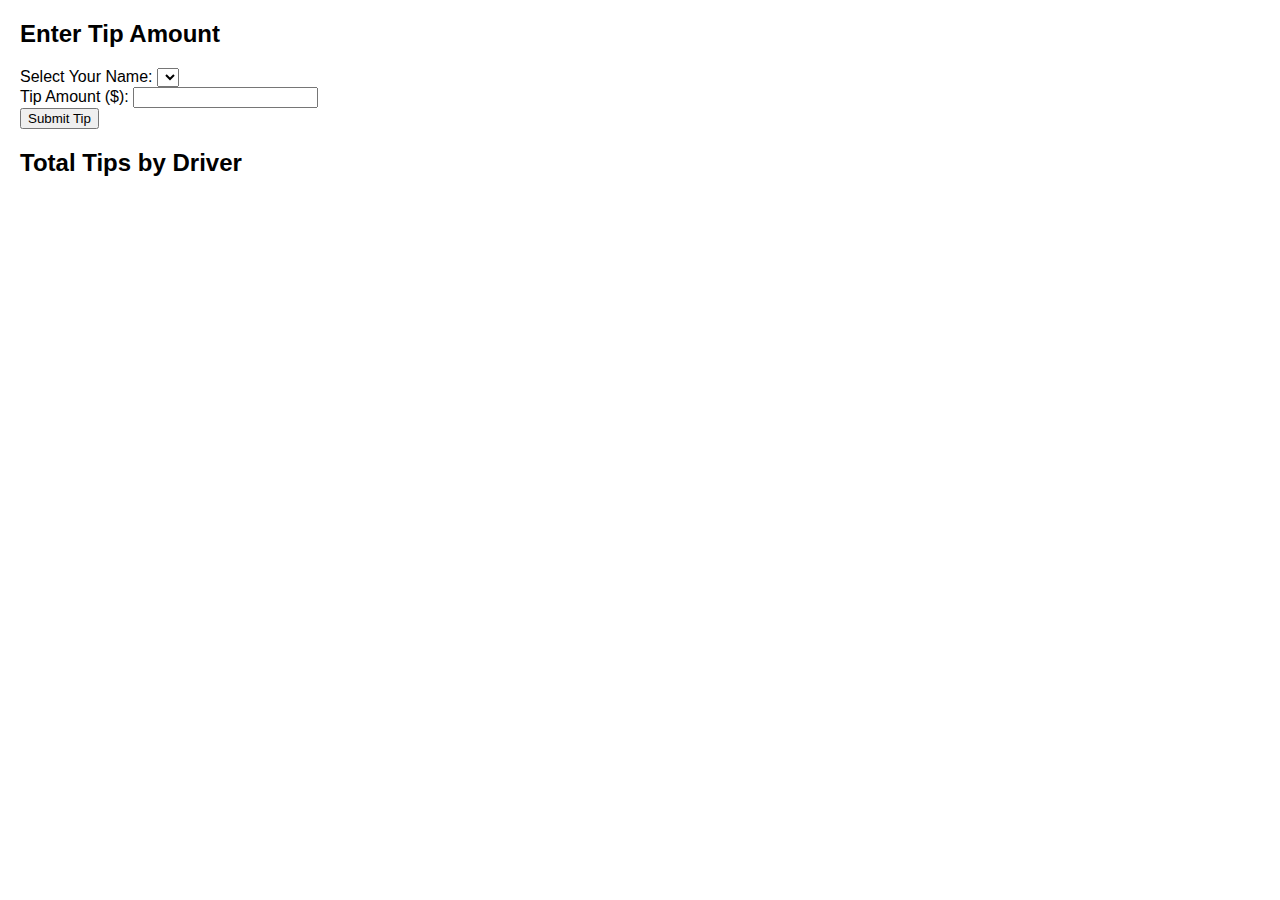
==== delivery.html @ a616c19b "Update delivery.html" ====
<!DOCTYPE html>
<html lang="en">
<head>
    <meta charset="UTF-8">
    <meta name="viewport" content="width=device-width, initial-scale=1.0">
    <title>Delivery Driver Tips Tracker</title>
    <style>
        /* Basic styling for clarity */
        body {
            font-family: Arial, sans-serif;
            margin: 20px;
        }
        .container {
            margin-bottom: 20px;
        }
        #driverResults div {
            margin-top: 10px;
        }
    </style>
</head>
<body>
    <div class="container">
        <h2>Enter Tip Amount</h2>
        <form id="tipForm">
            <div>
                <label for="bikeId">Select Your Name:</label>
                <select id="bikeId" required>
                    <!-- Options will be populated by JavaScript -->
                </select>
            </div>
            <div>
                <label for="tipAmount">Tip Amount ($):</label>
                <input type="number" id="tipAmount" step="0.01" min="0.01" required>
            </div>
            <button type="submit">Submit Tip</button>
        </form>
        <div id="errorMessage" style="color: red;"></div>
    </div>
    
    <div class="container">
        <h2>Total Tips by Driver</h2>
        <div id="driverResults">
            <!-- Results will be displayed here -->
        </div>
    </div>

    <script src="delivery.js"></script>
</body>
</html>
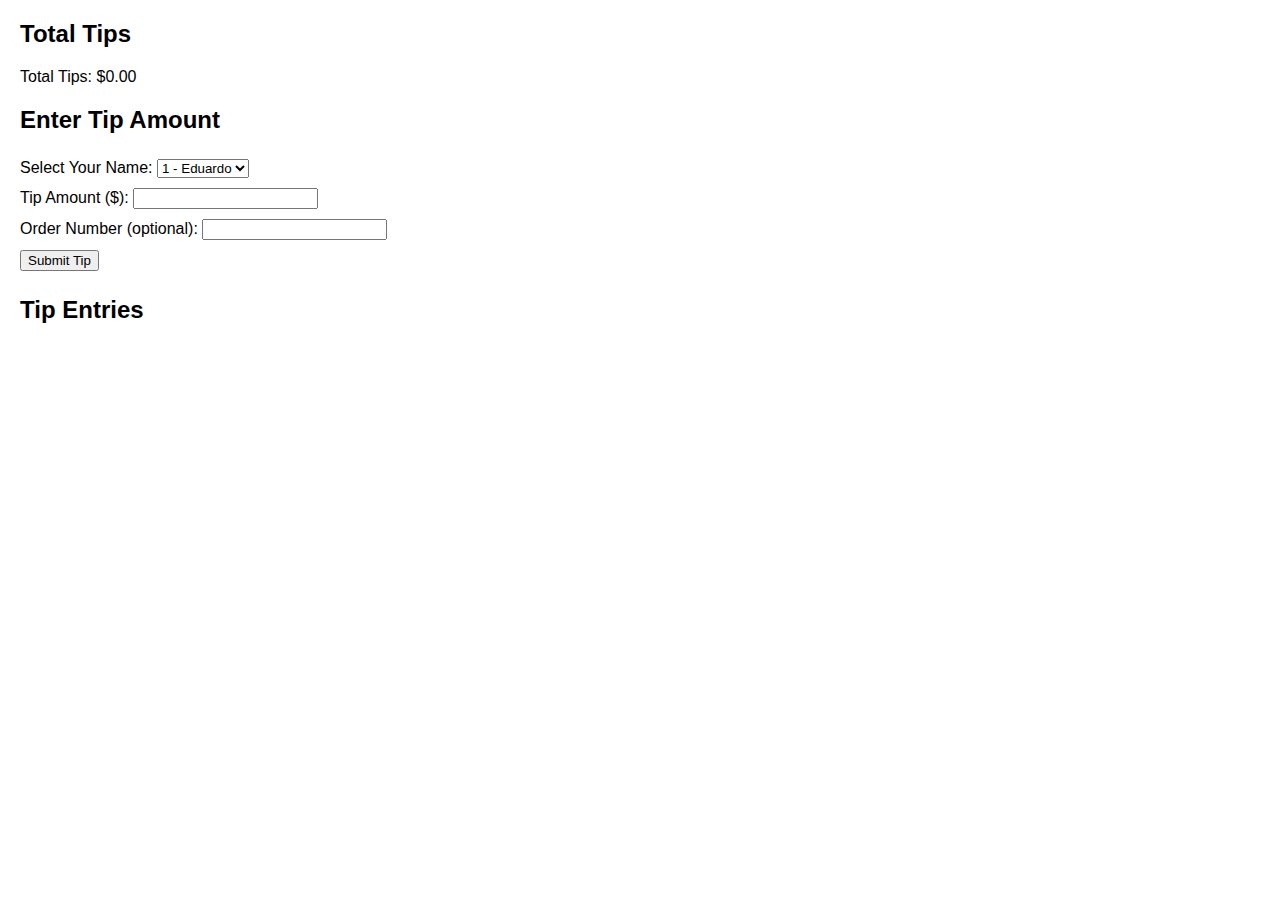
==== commit 06c31cc8: "Update delivery.html" ====
--- a/delivery.html
+++ b/delivery.html
@@ -3,9 +3,9 @@
 <head>
     <meta charset="UTF-8">
     <meta name="viewport" content="width=device-width, initial-scale=1.0">
-    <title>Delivery Driver Tips Tracker</title>
+    <title>Delivery Drivers Tip Tracker</title>
     <style>
-        /* Basic styling for clarity */
+        /* Basic styling for readability */
         body {
             font-family: Arial, sans-serif;
             margin: 20px;
@@ -13,34 +13,48 @@
         .container {
             margin-bottom: 20px;
         }
-        #driverResults div {
+        .tip-row {
             margin-top: 10px;
+        }
+        input, select, button {
+            margin-top: 5px;
+            margin-bottom: 5px;
         }
     </style>
 </head>
 <body>
+    <div class="container">
+        <h2>Total Tips</h2>
+        <div id="totalTips">Total Tips: $0.00</div>
+    </div>
+
     <div class="container">
         <h2>Enter Tip Amount</h2>
         <form id="tipForm">
             <div>
                 <label for="bikeId">Select Your Name:</label>
                 <select id="bikeId" required>
-                    <!-- Options will be populated by JavaScript -->
+                    <!-- Options will be populated by the JavaScript -->
                 </select>
             </div>
             <div>
                 <label for="tipAmount">Tip Amount ($):</label>
                 <input type="number" id="tipAmount" step="0.01" min="0.01" required>
             </div>
+            <div>
+                <label for="orderNumber">Order Number (optional):</label>
+                <input type="text" id="orderNumber">
+            </div>
             <button type="submit">Submit Tip</button>
+            <button type="button" id="cancelEdit" style="display:none;">Cancel Edit</button>
         </form>
         <div id="errorMessage" style="color: red;"></div>
     </div>
     
     <div class="container">
-        <h2>Total Tips by Driver</h2>
-        <div id="driverResults">
-            <!-- Results will be displayed here -->
+        <h2>Tip Entries</h2>
+        <div id="driverTips">
+            <!-- Tip entries will be displayed here -->
         </div>
     </div>
 
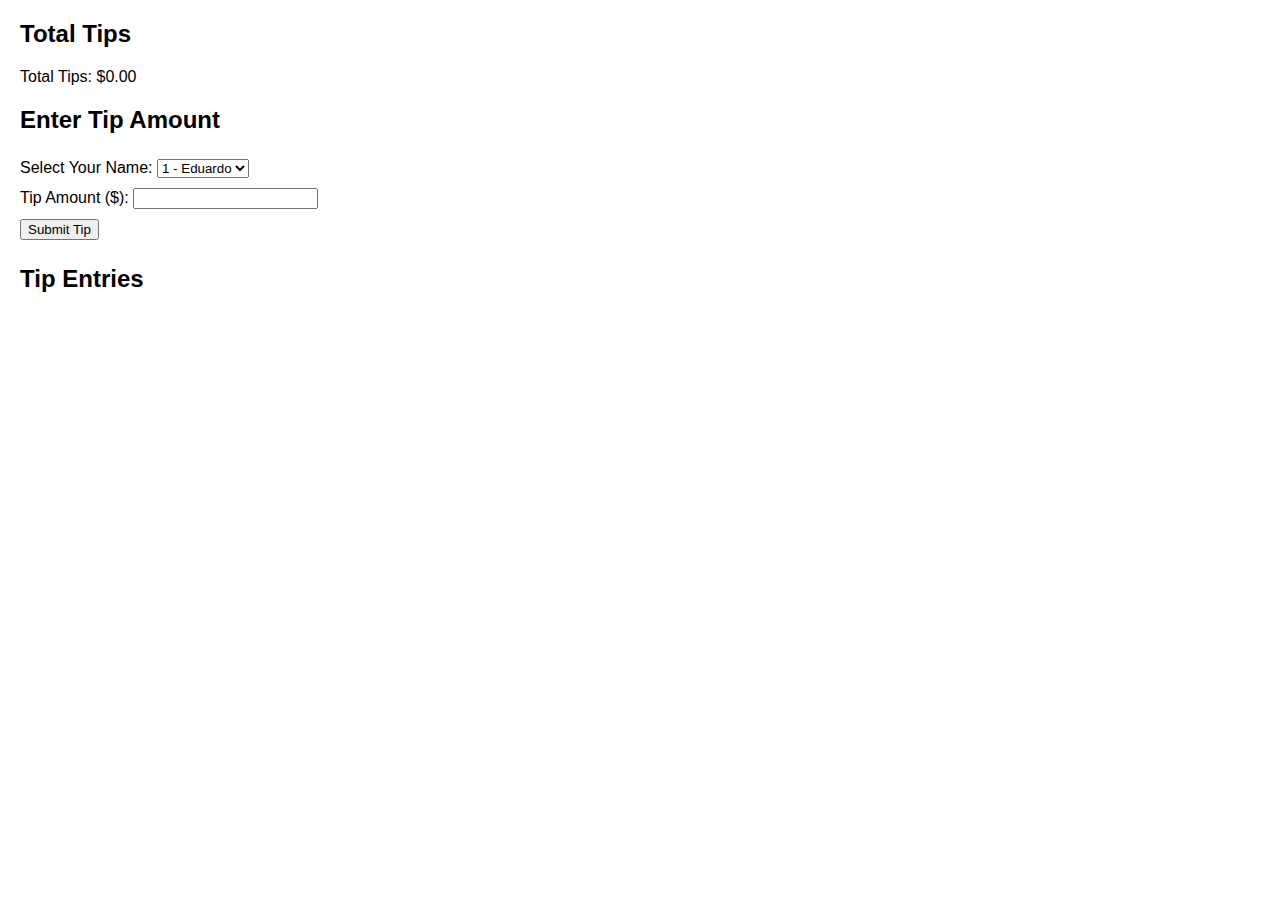
==== commit d244a497: "Update delivery.html" ====
--- a/delivery.html
+++ b/delivery.html
@@ -5,7 +5,6 @@
     <meta name="viewport" content="width=device-width, initial-scale=1.0">
     <title>Delivery Drivers Tip Tracker</title>
     <style>
-        /* Basic styling for readability */
         body {
             font-family: Arial, sans-serif;
             margin: 20px;
@@ -34,16 +33,12 @@
             <div>
                 <label for="bikeId">Select Your Name:</label>
                 <select id="bikeId" required>
-                    <!-- Options will be populated by the JavaScript -->
+                    <!-- Options populated by JavaScript -->
                 </select>
             </div>
             <div>
                 <label for="tipAmount">Tip Amount ($):</label>
                 <input type="number" id="tipAmount" step="0.01" min="0.01" required>
-            </div>
-            <div>
-                <label for="orderNumber">Order Number (optional):</label>
-                <input type="text" id="orderNumber">
             </div>
             <button type="submit">Submit Tip</button>
             <button type="button" id="cancelEdit" style="display:none;">Cancel Edit</button>
